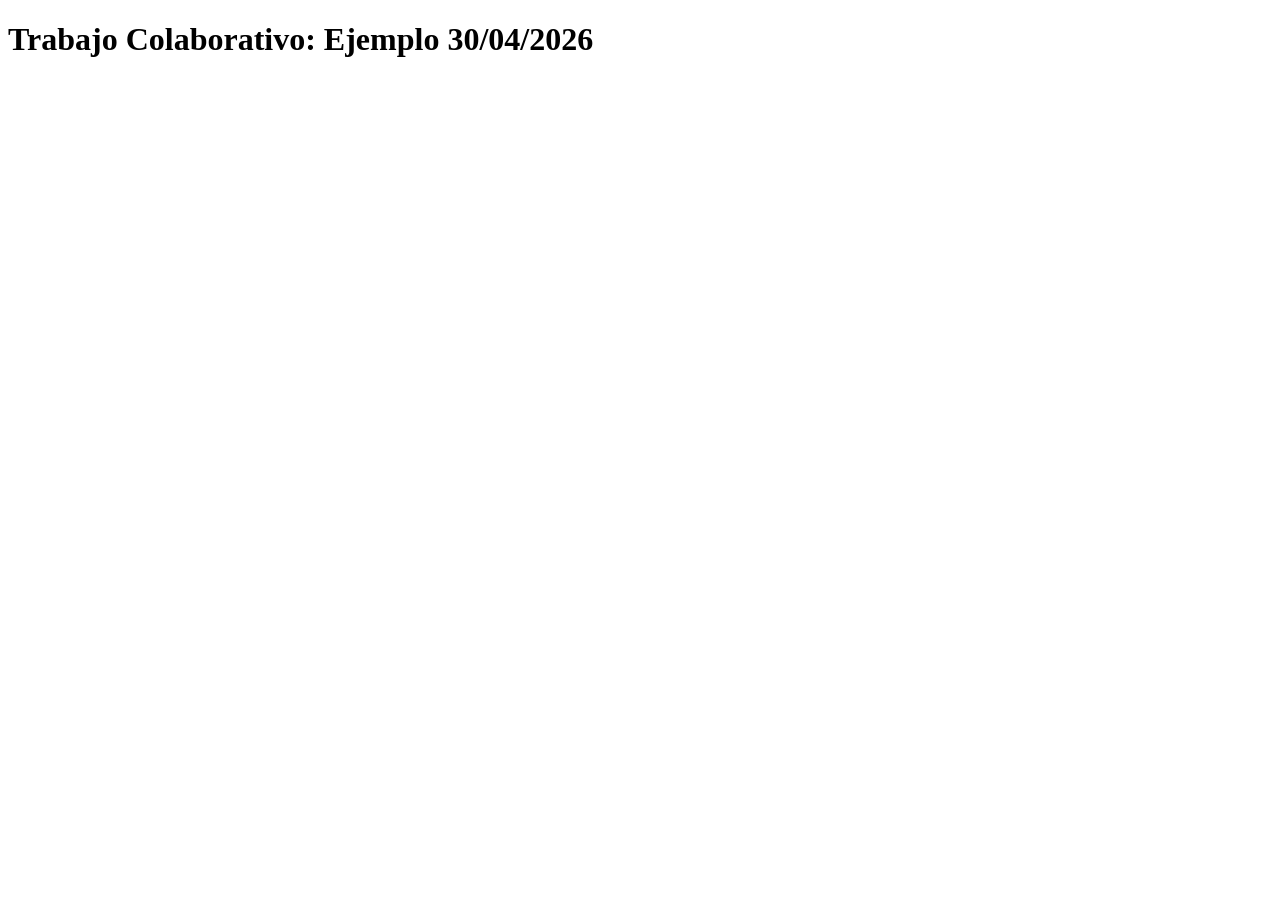
==== index.html @ b8b61b89 "trabajo colaborativo iniciado" ====
<!DOCTYPE html>
<html lang="es">

<head>
    <meta charset="UTF-8">
    <meta name="viewport" content="width=device-width, initial-scale=1.0">
    <title>Trabajo Colaborativo</title>
</head>

<body>
    <header>
        <h1>Trabajo Colaborativo: Ejemplo 30/04/2026</h1>
    </header>
</body>

</html>
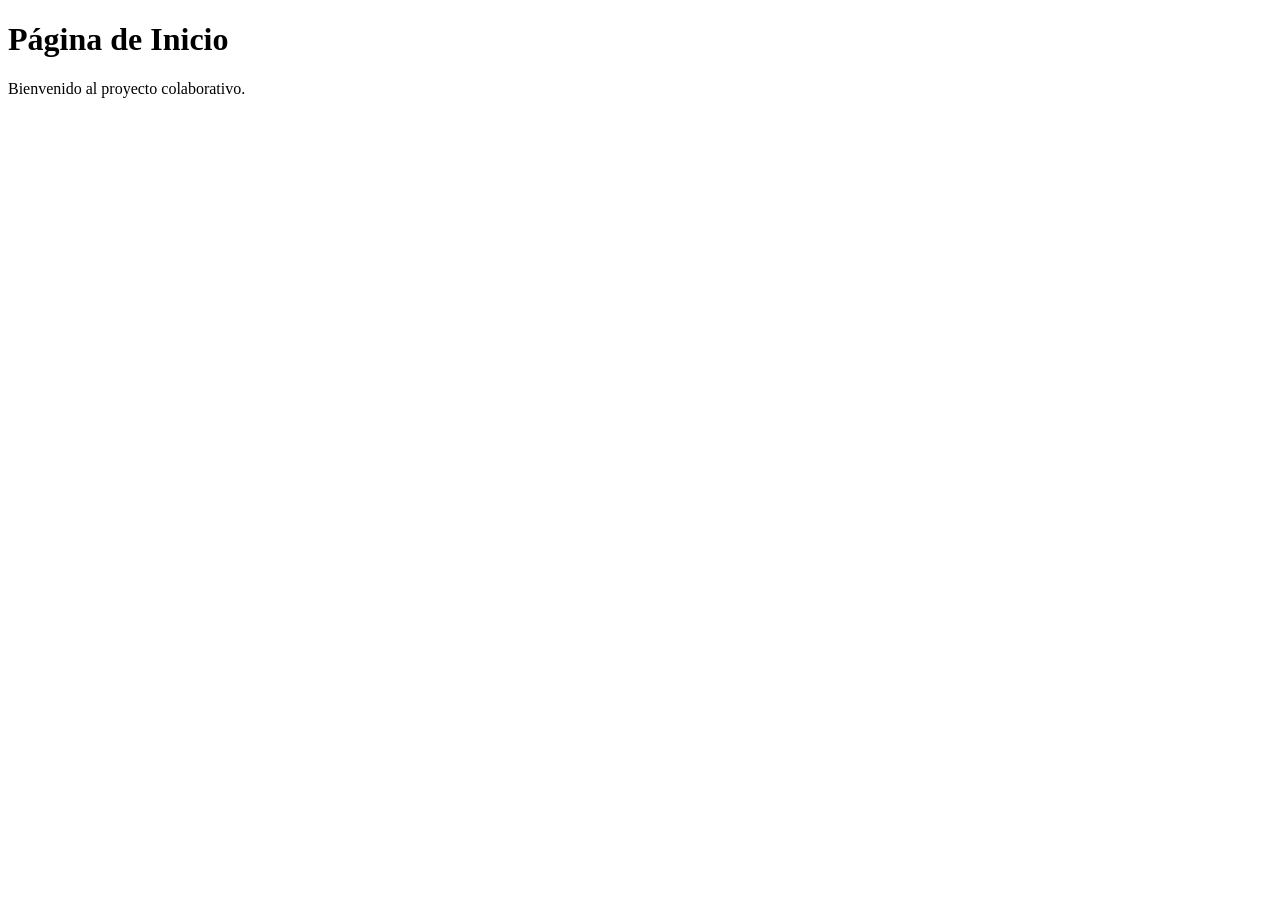
==== commit bc210326: "Pagina web de Miguel Angel Tomas" ====
--- a/index.html
+++ b/index.html
@@ -1,16 +1,12 @@
 <!DOCTYPE html>
 <html lang="es">
-
 <head>
     <meta charset="UTF-8">
     <meta name="viewport" content="width=device-width, initial-scale=1.0">
-    <title>Trabajo Colaborativo</title>
+    <title>Index | Trabajo Colaborativo</title>
 </head>
-
 <body>
-    <header>
-        <h1>Trabajo Colaborativo: Ejemplo 30/04/2026</h1>
-    </header>
+    <h1>Página de Inicio</h1>
+    <p>Bienvenido al proyecto colaborativo.</p>
 </body>
-
-</html>+</html>
